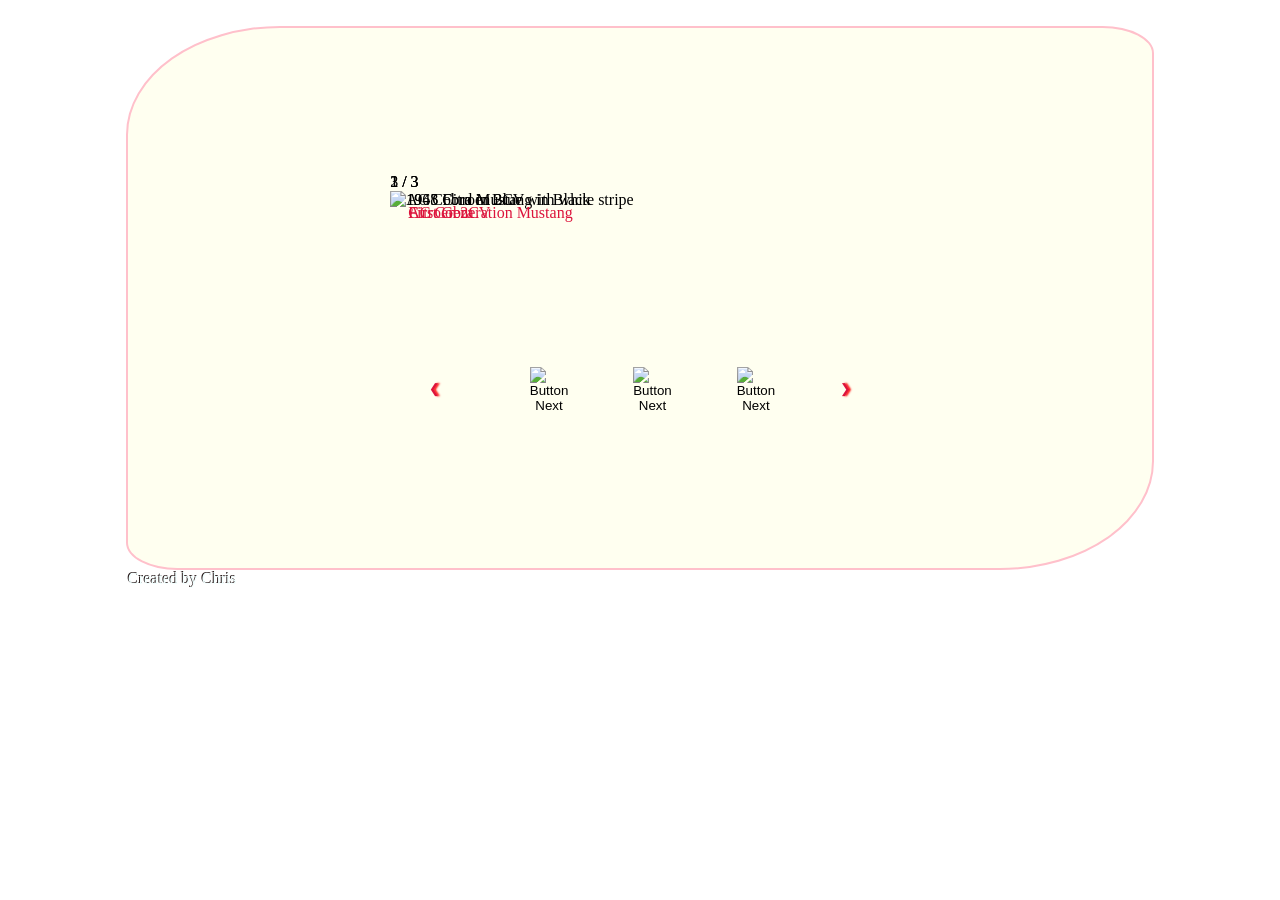
==== index.html @ 30c5b5ce "Rename slideshow_template.html to index.html" ====
<!doctype html>
<html lang="en">

<head>
  <meta charset="UTF-8" />
  <meta name="viewport" content="width=device-width, initial-scale=1.0" />
  <link rel="stylesheet" href="slideshow.css" />
  <link rel="icon" href="blue-hudson_favicon.ico">
  <script src="slideshow_template.js"></script>
  <title>Slideshow - Try</title>
</head>

<body>


  <main>
    <section class="slideContain">

      <figure class="slideshow">
        <div class="numberText">1 / 3</div>
        <img class="image" src="https://cdn.pixabay.com/photo/2013/07/13/11/50/car-158795_1280.png"
          alt="AC Cobra in Blue with white stripe" />
        <div class="text">AC Cobra</div>
      </figure>

      <figure class="slideshow">
        <div class="numberText">2 / 3</div>
        <img class="image" src="https://cdn.pixabay.com/photo/2013/07/12/12/45/car-146185_1280.png"
          alt="1968 Ford Mustang in Black" />
        <div class="text">First Generation Mustang</div>
      </figure>

      <figure class="slideshow">
        <div class="numberText">3 / 3</div>
        <img class="image" src="https://cdn.pixabay.com/photo/2012/04/13/21/05/car-33633_1280.png"
          alt="1945 Citroen 2CV" />
        <div class="text">Citroen 2CV</div>
      </figure>

      <section class="buttonsPic">
        <button onclick="nextPicture(-1)" class="prev">&#10094;</button>
        <button class="dot" onclick="nextPicture(1)"><img src="https://cdn.pixabay.com/photo/2015/04/28/21/20/halftone-744404_1280.png" alt="Button Next"/></button>
        <button class="dot" onclick="nextPicture(2)"><img src="https://cdn.pixabay.com/photo/2015/04/28/21/20/halftone-744404_1280.png" alt="Button Next"/></button>
        <button class="dot" onclick="nextPicture(3)"><img src="https://cdn.pixabay.com/photo/2015/04/28/21/20/halftone-744404_1280.png" alt="Button Next"/></button>
        <button onclick="nextPicture(+1)" class="next">&#10095;</button>
      </section>
    </section>

  </main>
  <footer>Created by Chris</footer>
  </body>
</html>
---- slideshow.css ----
body{
    margin: auto;
}
body::before {
    content: "";
    position: fixed;
    min-height: 100vh;
    isolation: isolate;
    z-index: -1;
    inset: 0;
    background-image: URL(https://cdn.pixabay.com/photo/2023/10/17/22/13/ai-generated-8322508_1280.jpg);
    background-repeat: no-repeat;
    background-size: cover;
    opacity: 0.92;
}
nav{
    background-color: rgba(137, 43, 226, 0.522);
    border-radius: 30% 20% / 20% 30%;
    width: 60%;
    height: 19vh;
    margin: auto;
    display: flex; 
    flex-flow: row nowrap;
    justify-content: space-around;
}
#logo img{
    width: 15vw;
    height: 15vh;
    padding: 2% 0 0 0;
}
nav ul{
    align-content: left;
}
.menu li{
    list-style: none;
    text-decoration: none;
}
.menu li a{
    text-decoration: none;
    text-align: center;
    text-align: end;
    color: pink;
    font-size: small;
}
.menu li a img{
    width: 5vw;
    height: 5vh;
    box-shadow: -3px 0 3px black;
}
main{
    margin: 2% auto auto auto;
    background-image: URL(https://cdn.pixabay.com/photo/2022/11/04/11/35/frame-7569660_1280.png);
    background-position: center;
    background-repeat: no-repeat;
    background-size: 100% 100%;
    background-color: ivory;
    width: 80%;
    height:60vh;
    border: 2px solid pink;
    border-radius: 15% 5% 15% 5% / 20% 5% 20% 5%;
}
.slideContain{
    margin: 8% 15% auto 25%;
    height: 20vh;
    display: grid;
    grid-template-columns: 2fr 1fr 2fr;
    grid-template-rows: 2fr 1fr 2fr;
    grid-template-areas: 
    "number number number"
    "picture picture picture"
    "buttonsPic buttonsPic buttonsPic"
    ;
}
.slideshow{
    display: inline;
    margin: 1%;
    top: 0;
    left: 0;
    height: auto;
    grid-area: picture;
}
.numberText{
    grid-area: number;
}
.image{
    min-width: 35vw;
    max-width: 35vw;
    height: 30vh;
}
figure .text{
    position: relative;
    bottom: 9%;
    left: 3%;
    color: crimson;
    text-shadow: 0.25% 0.5% blue;
}
.buttonsPic{
    width: 40vw;
    position: absolute;
    margin: 20% 10% 20% 0;
    /* border: 3px dashed red; */
    display: flex;
    flex-flow: row-nowrap;
}
.buttonsPic button{
    margin: auto auto auto;
}
.buttonsPic .prev, .next{
    width: fit-content;
    color:crimson;
    text-shadow: 2px 0 2px red;
    background: none;
    border: none;
}

.dot{
    border-radius: 45%;
    height: 5vh;
    width: 2vw;
    background: none;
    border: none;

}
.dot img{
    width: 4em;
    margin: auto 0 auto 0;
}
footer{
    color: azure;
    text-shadow: -1px -1px rgba(28, 15, 15, 0.938);
    margin: auto auto auto 10%;
}
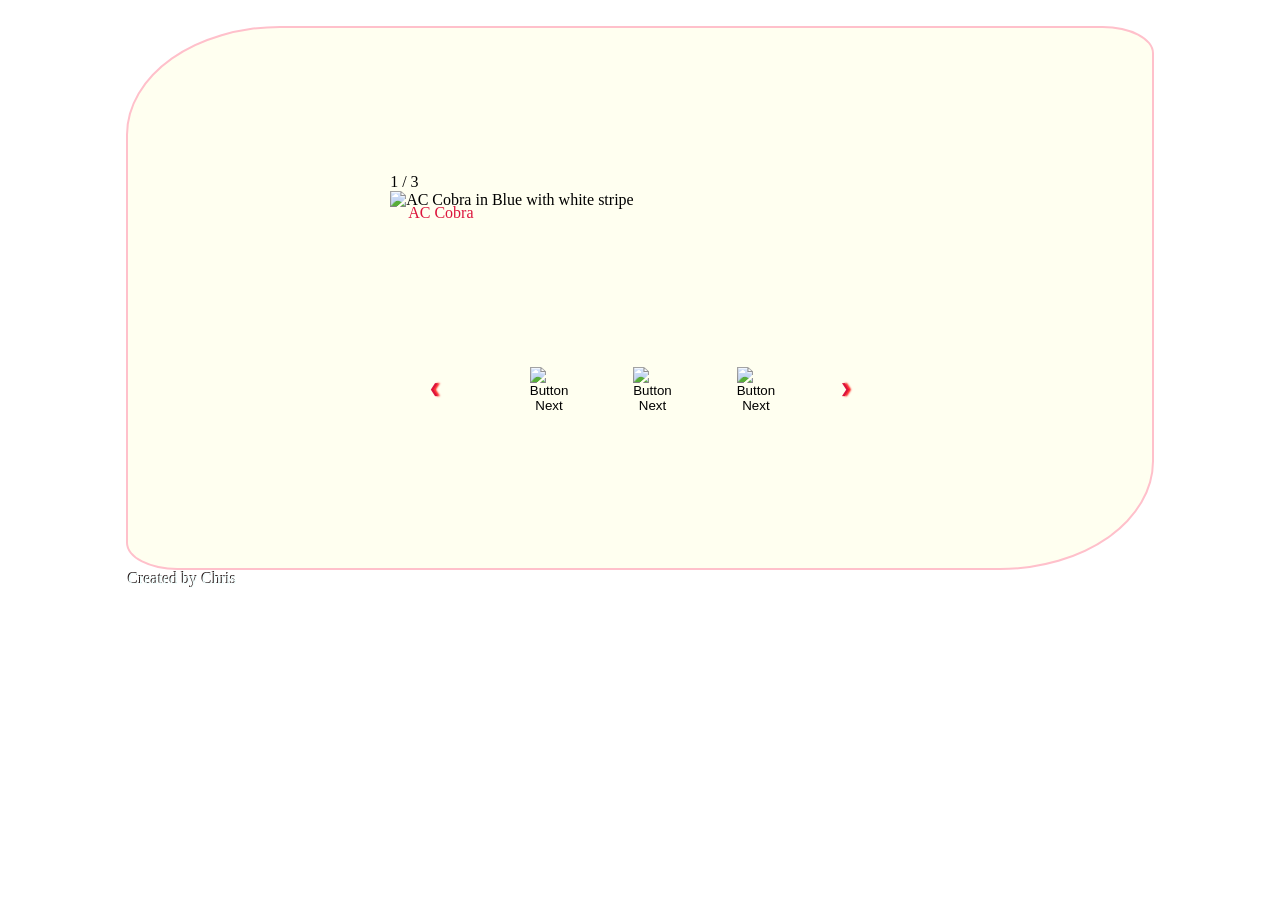
==== commit 44ac93e1: "RE-UPLOAD of OG files___Renamed" ====
--- a/index.html
+++ b/index.html
@@ -4,9 +4,9 @@
 <head>
   <meta charset="UTF-8" />
   <meta name="viewport" content="width=device-width, initial-scale=1.0" />
-  <link rel="stylesheet" href="slideshow.css" />
+  <link rel="stylesheet" href="main.css" />
   <link rel="icon" href="blue-hudson_favicon.ico">
-  <script src="slideshow_template.js"></script>
+  <script src="main.js" defer></script>
   <title>Slideshow - Try</title>
 </head>
 
--- a/main.css
+++ b/main.css
@@ -0,0 +1,132 @@
+body{
+    margin: auto;
+}
+body::before {
+    content: "";
+    position: fixed;
+    min-height: 100vh;
+    isolation: isolate;
+    z-index: -1;
+    inset: 0;
+    background-image: URL(https://cdn.pixabay.com/photo/2023/10/17/22/13/ai-generated-8322508_1280.jpg);
+    background-repeat: no-repeat;
+    background-size: cover;
+    opacity: 0.92;
+}
+nav{
+    background-color: rgba(137, 43, 226, 0.522);
+    border-radius: 30% 20% / 20% 30%;
+    width: 60%;
+    height: 19vh;
+    margin: auto;
+    display: flex; 
+    flex-flow: row nowrap;
+    justify-content: space-around;
+}
+#logo img{
+    width: 15vw;
+    height: 15vh;
+    padding: 2% 0 0 0;
+}
+nav ul{
+    align-content: left;
+}
+.menu li{
+    list-style: none;
+    text-decoration: none;
+}
+.menu li a{
+    text-decoration: none;
+    text-align: center;
+    text-align: end;
+    color: pink;
+    font-size: small;
+}
+.menu li a img{
+    width: 5vw;
+    height: 5vh;
+    box-shadow: -3px 0 3px black;
+}
+main{
+    margin: 2% auto auto auto;
+    background-image: URL(https://cdn.pixabay.com/photo/2022/11/04/11/35/frame-7569660_1280.png);
+    background-position: center;
+    background-repeat: no-repeat;
+    background-size: 100% 100%;
+    background-color: ivory;
+    width: 80%;
+    height:60vh;
+    border: 2px solid pink;
+    border-radius: 15% 5% 15% 5% / 20% 5% 20% 5%;
+}
+.slideContain{
+    margin: 8% 15% auto 25%;
+    height: 20vh;
+    display: grid;
+    grid-template-columns: 2fr 1fr 2fr;
+    grid-template-rows: 2fr 1fr 2fr;
+    grid-template-areas: 
+    "number number number"
+    "picture picture picture"
+    "buttonsPic buttonsPic buttonsPic"
+    ;
+}
+.slideshow{
+    display: inline;
+    margin: 1%;
+    top: 0;
+    left: 0;
+    height: auto;
+    grid-area: picture;
+}
+.numberText{
+    grid-area: number;
+}
+.image{
+    min-width: 35vw;
+    max-width: 35vw;
+    height: 30vh;
+}
+figure .text{
+    position: relative;
+    bottom: 9%;
+    left: 3%;
+    color: crimson;
+    text-shadow: 0.25% 0.5% blue;
+}
+.buttonsPic{
+    width: 40vw;
+    position: absolute;
+    margin: 20% 10% 20% 0;
+    /* border: 3px dashed red; */
+    display: flex;
+    flex-flow: row-nowrap;
+}
+.buttonsPic button{
+    margin: auto auto auto;
+}
+.buttonsPic .prev, .next{
+    width: fit-content;
+    color:crimson;
+    text-shadow: 2px 0 2px red;
+    background: none;
+    border: none;
+}
+
+.dot{
+    border-radius: 45%;
+    height: 5vh;
+    width: 2vw;
+    background: none;
+    border: none;
+
+}
+.dot img{
+    width: 4em;
+    margin: auto 0 auto 0;
+}
+footer{
+    color: azure;
+    text-shadow: -1px -1px rgba(28, 15, 15, 0.938);
+    margin: auto auto auto 10%;
+}
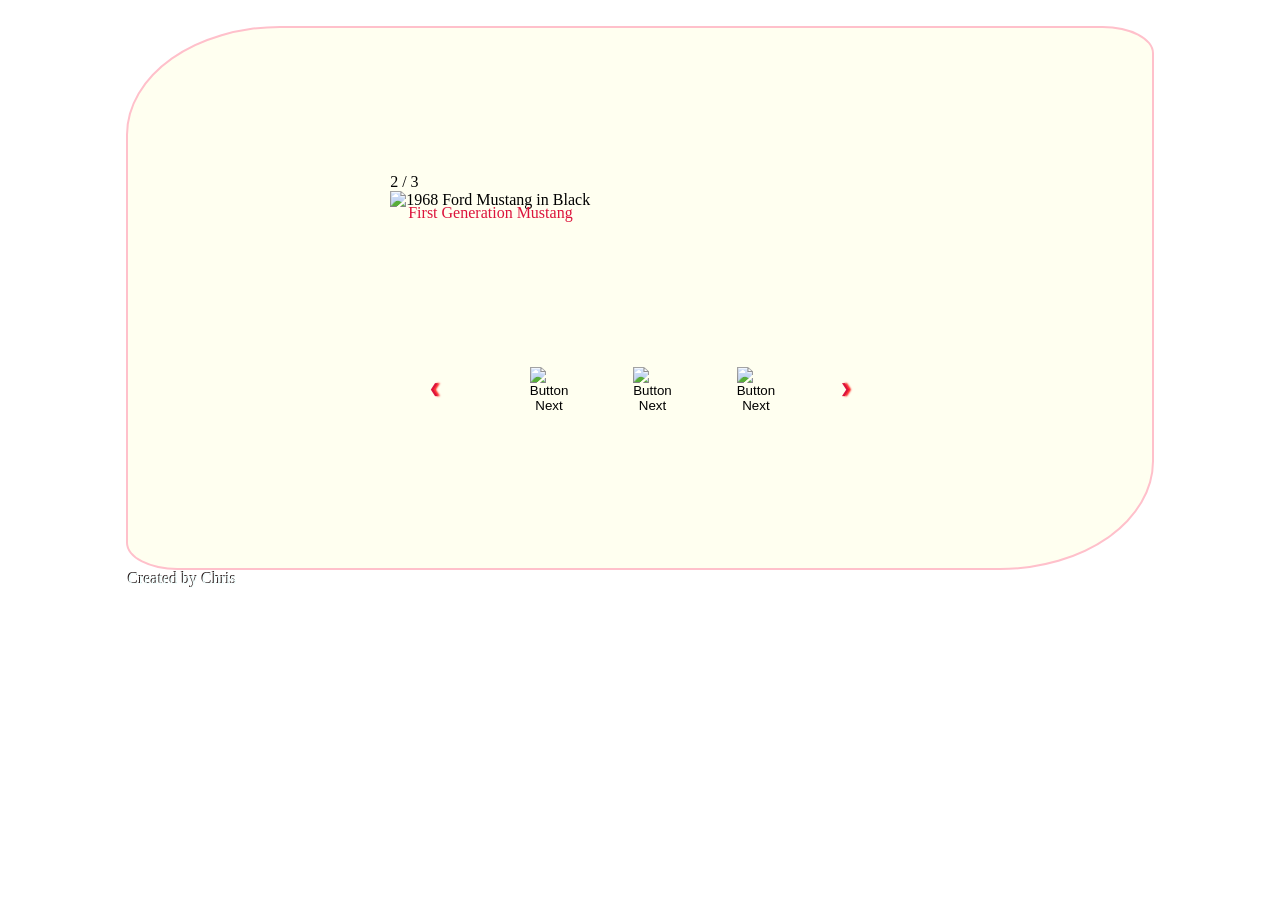
==== commit e3899a98: "New Index, JS - refined usages and slideshow slideshow now at 1250ms - smooth JS now controls timin" ====
--- a/index.html
+++ b/index.html
@@ -7,7 +7,7 @@
   <link rel="stylesheet" href="main.css" />
   <link rel="icon" href="blue-hudson_favicon.ico">
   <script src="main.js" defer></script>
-  <title>Slideshow - Try</title>
+  <title>Slideshow - Vehicles</title>
 </head>
 
 <body>
@@ -39,9 +39,9 @@
 
       <section class="buttonsPic">
         <button onclick="nextPicture(-1)" class="prev">&#10094;</button>
-        <button class="dot" onclick="nextPicture(1)"><img src="https://cdn.pixabay.com/photo/2015/04/28/21/20/halftone-744404_1280.png" alt="Button Next"/></button>
-        <button class="dot" onclick="nextPicture(2)"><img src="https://cdn.pixabay.com/photo/2015/04/28/21/20/halftone-744404_1280.png" alt="Button Next"/></button>
-        <button class="dot" onclick="nextPicture(3)"><img src="https://cdn.pixabay.com/photo/2015/04/28/21/20/halftone-744404_1280.png" alt="Button Next"/></button>
+        <button class="dot" onclick="currentPicture(0)"><img src="https://cdn.pixabay.com/photo/2015/04/28/21/20/halftone-744404_1280.png" alt="Button Next"/></button>
+        <button class="dot" onclick="currentPicture(1)"><img src="https://cdn.pixabay.com/photo/2015/04/28/21/20/halftone-744404_1280.png" alt="Button Next"/></button>
+        <button class="dot" onclick="currentPicture(2)"><img src="https://cdn.pixabay.com/photo/2015/04/28/21/20/halftone-744404_1280.png" alt="Button Next"/></button>
         <button onclick="nextPicture(+1)" class="next">&#10095;</button>
       </section>
     </section>
--- a/main.css
+++ b/main.css
@@ -122,11 +122,13 @@
 
 }
 .dot img{
-    width: 4em;
-    margin: auto 0 auto 0;
+    width: inherit;
+    margin: auto 0 30% 0;
+    padding: auto 0 15% 0;
+    /* border: 3px solid red; */
 }
 footer{
     color: azure;
     text-shadow: -1px -1px rgba(28, 15, 15, 0.938);
     margin: auto auto auto 10%;
-}+}
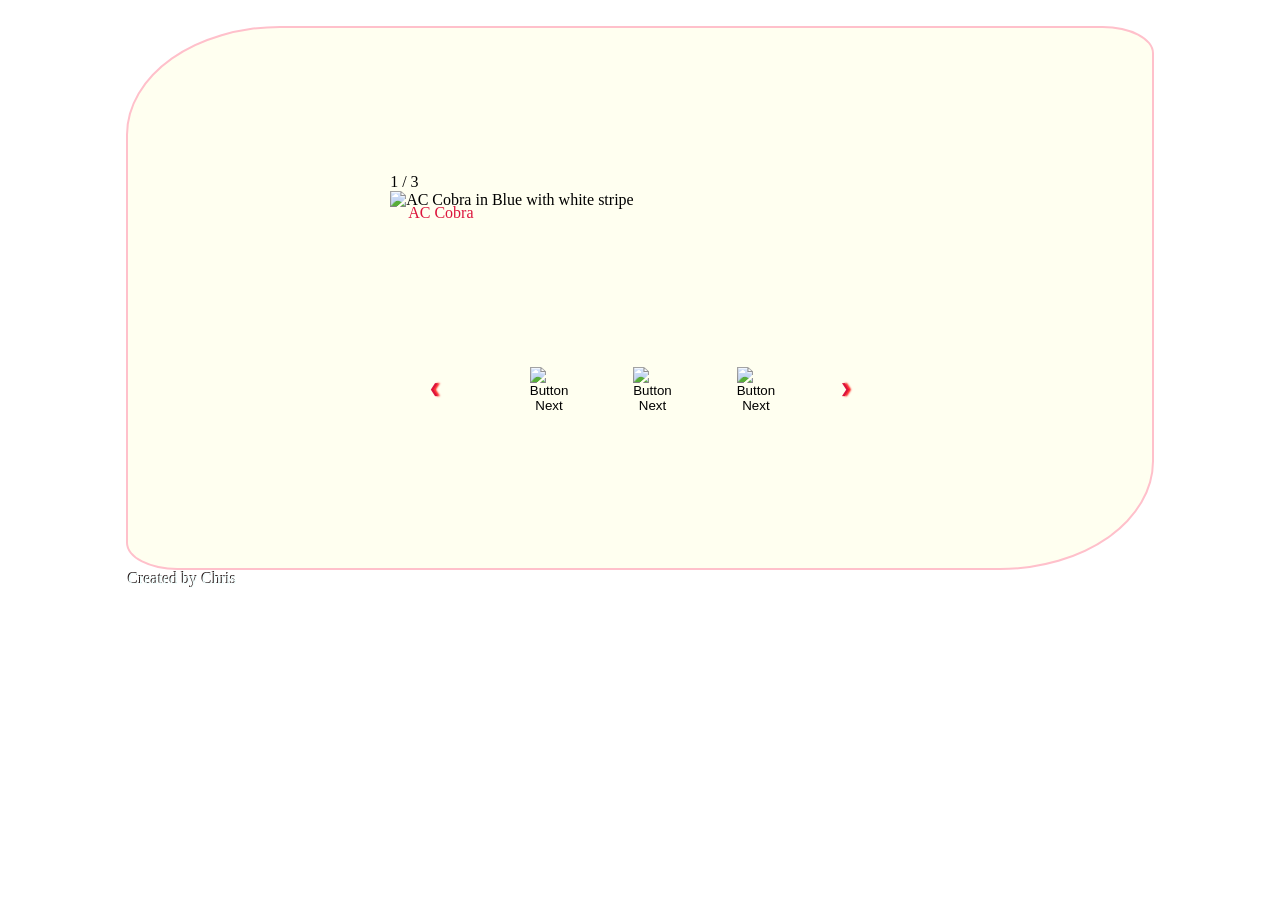
==== commit 6f41adc9: "Updates to functionality  and timing JS file is redone again for QoL advances in design and implemen" ====
--- a/index.html
+++ b/index.html
@@ -4,10 +4,11 @@
 <head>
   <meta charset="UTF-8" />
   <meta name="viewport" content="width=device-width, initial-scale=1.0" />
+  <meta author="Christian Douglas_GeorgeBrownPolytechnic" />
   <link rel="stylesheet" href="main.css" />
-  <link rel="icon" href="blue-hudson_favicon.ico">
+  <link rel="icon" href="../assets/blue-hudson_favicon.ico" />
   <script src="main.js" defer></script>
-  <title>Slideshow - Vehicles</title>
+  <title>Slideshow - Classic Vehicles</title>
 </head>
 
 <body>
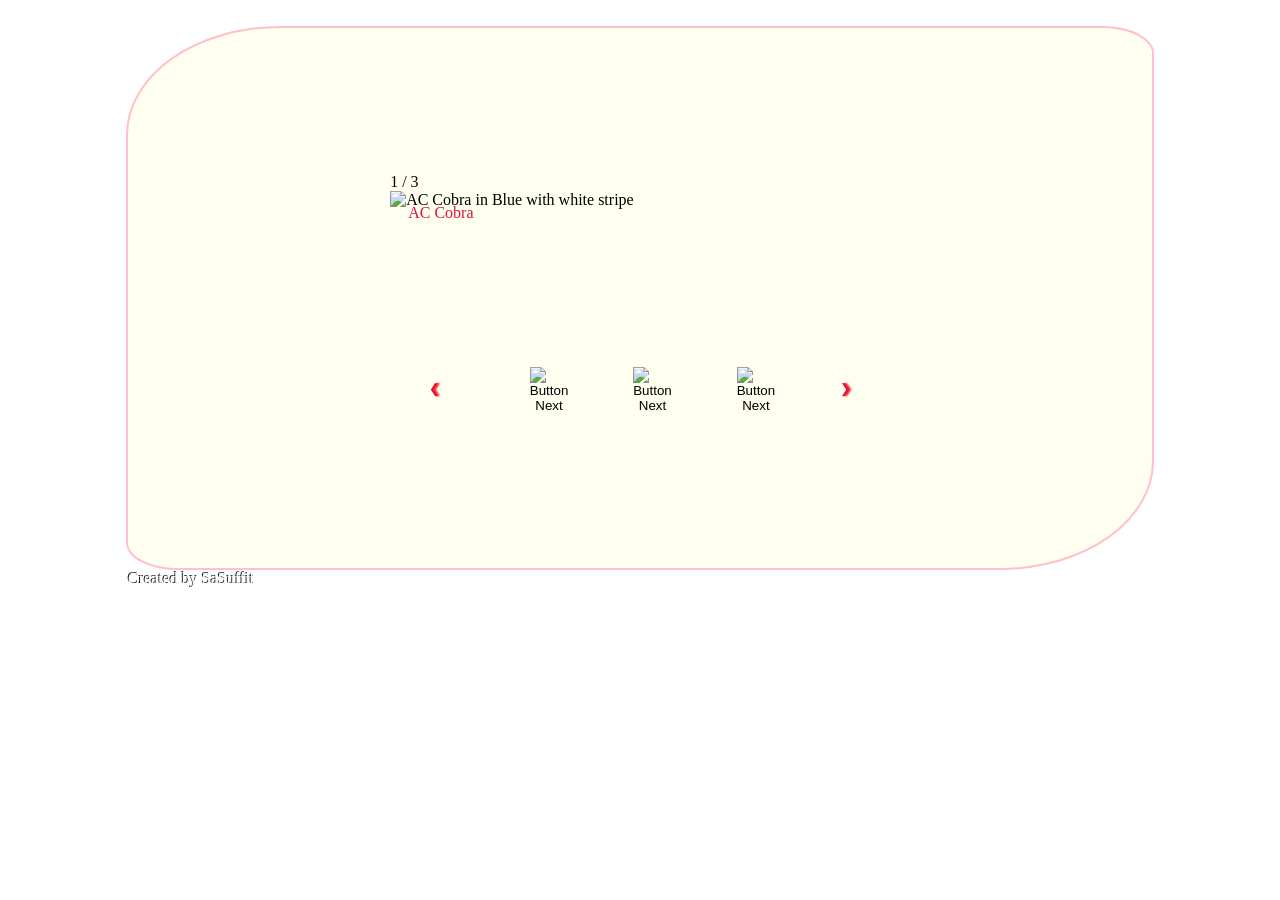
==== commit 15526dc2: "Update index.html new Created-By signature" ====
--- a/index.html
+++ b/index.html
@@ -6,7 +6,7 @@
   <meta name="viewport" content="width=device-width, initial-scale=1.0" />
   <meta author="Christian Douglas_GeorgeBrownPolytechnic" />
   <link rel="stylesheet" href="main.css" />
-  <link rel="icon" href="../assets/blue-hudson_favicon.ico" />
+  <link rel="icon" href="blue-hudson_favicon.ico" />
   <script src="main.js" defer></script>
   <title>Slideshow - Classic Vehicles</title>
 </head>
@@ -48,6 +48,6 @@
     </section>
 
   </main>
-  <footer>Created by Chris</footer>
+  <footer>Created by SaSuffit</footer>
   </body>
 </html>
